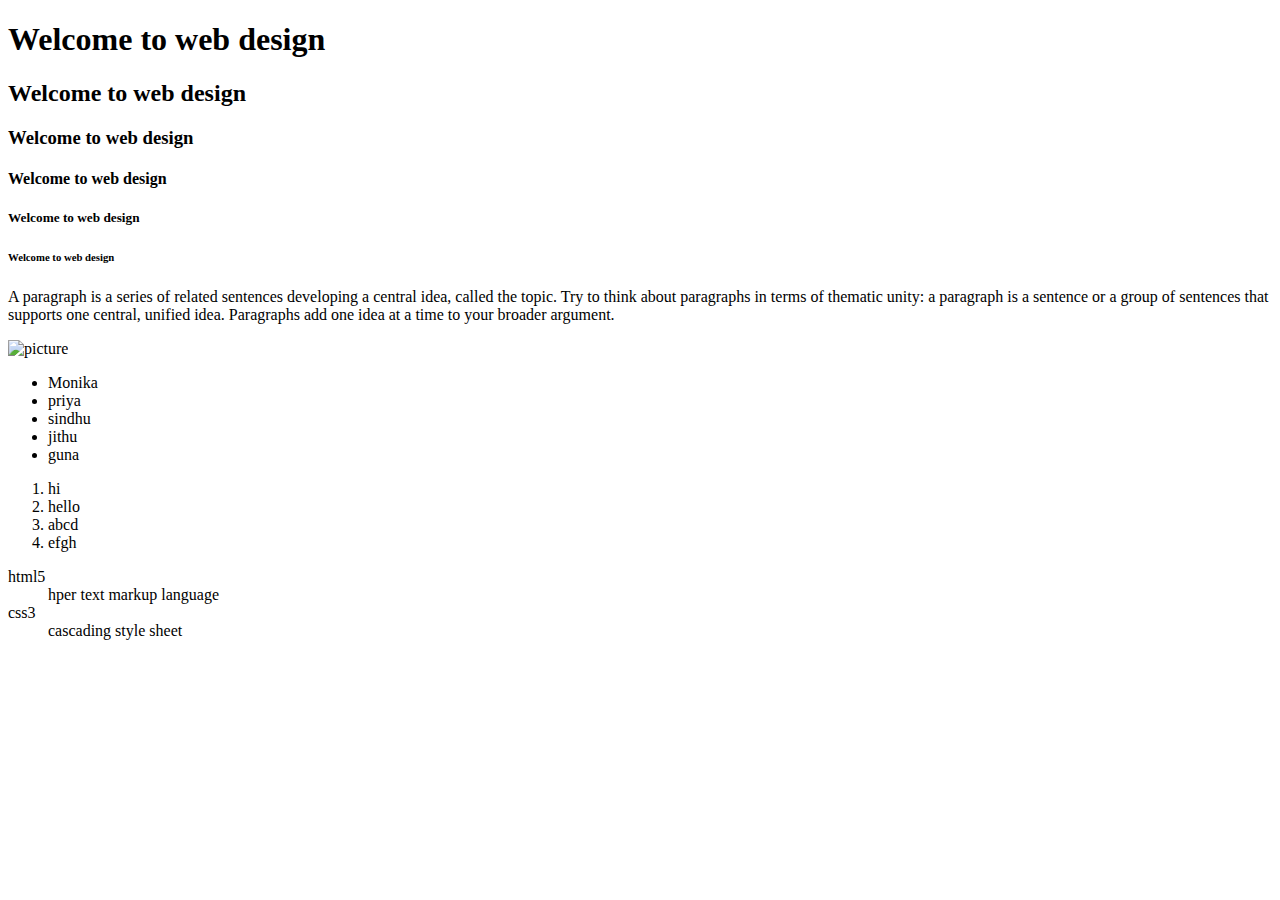
==== html5/index.html @ 9524ff6d "image added" ====
<!DOCTYPE html>
<html lang="en">
<head>
    <meta charset="UTF-8">
    <meta name="viewport" content="width=device-width, initial-scale=1.0">
    <title>Html practicsse</title>
</head>
<body>
    <h1>Welcome to web design</h1>
    <h2>Welcome to web design</h2>
    <h3>Welcome to web design</h3>
    <h4>Welcome to web design</h4>
    <h5>Welcome to web design</h5>
    <h6>Welcome to web design</h6>
    <p>A paragraph is a series of related sentences developing a central idea, called the topic. Try to think about paragraphs in terms of thematic unity: a paragraph is a sentence or a group of sentences that supports one central, unified idea. Paragraphs add one idea at a time to your broader argument.</p>
    <img src="1.JPG" width="40%" length="30%" alt="picture">
<!-- lists in html-->
<ul type="disc">
    <li>Monika</li>
    <li>priya</li>
    <li>sindhu</li>
    <li>jithu</li>
    <li>guna</li>
</ul>
<ol type="square">
    <li>hi</li>
    <li>hello</li>
    <li>abcd</li>
    <li>efgh</li>
</ol>
<dl>
    <dt>html5</dt>
    <dd>hper text markup language</dd>
    <dt>css3</dt>
    <dd>cascading style sheet</dd>
</dl>

</body>
</html>
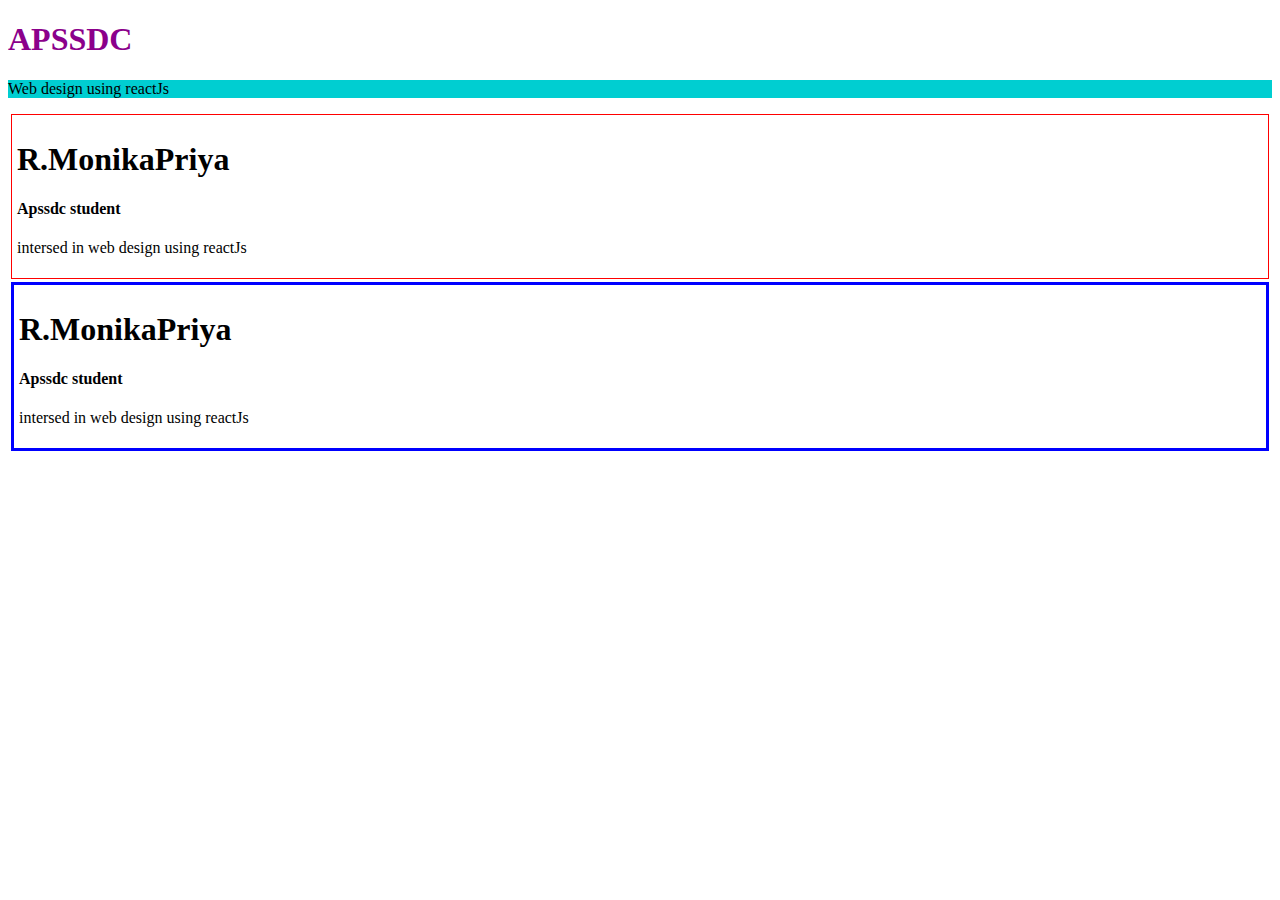
==== commit 759314ee: "dynamic data added" ====
--- a/html5/index.html
+++ b/html5/index.html
@@ -4,9 +4,23 @@
     <meta charset="UTF-8">
     <meta name="viewport" content="width=device-width, initial-scale=1.0">
     <title>Html practicsse</title>
+    <style type="text/css">
+    #details{
+        border: 1px solid red;
+        margin: 3px;
+        padding: 5px;
+    }
+    .data{
+        border: 3px solid blue;
+    }
+    .details{
+        padding: 5px;
+        margin: 3px;
+    } 
+    </style>
 </head>
 <body>
-    <h1>Welcome to web design</h1>
+<!--   <h1>Welcome to web design</h1>
     <h2>Welcome to web design</h2>
     <h3>Welcome to web design</h3>
     <h4>Welcome to web design</h4>
@@ -14,7 +28,6 @@
     <h6>Welcome to web design</h6>
     <p>A paragraph is a series of related sentences developing a central idea, called the topic. Try to think about paragraphs in terms of thematic unity: a paragraph is a sentence or a group of sentences that supports one central, unified idea. Paragraphs add one idea at a time to your broader argument.</p>
     <img src="1.JPG" width="40%" length="30%" alt="picture">
-<!-- lists in html-->
 <ul type="disc">
     <li>Monika</li>
     <li>priya</li>
@@ -34,6 +47,79 @@
     <dt>css3</dt>
     <dd>cascading style sheet</dd>
 </dl>
-
+<table border="1">
+    <tr>
+        <th>S.No</th>
+        <th>Name</th>
+        <th>Age</th>
+        <th>Salary</th>
+        <th>profession</th>
+    </tr>
+    <tr>
+        <td>1</td>
+        <td>Janu</td>
+        <td>20</td>
+        <td>30000</td>
+        <td>police</td>
+    </tr>
+    <tr>
+        <td>2</td>
+        <td>harshitha</td>
+        <td>22</td>
+        <td>40000</td>
+        <td>doctor</td>
+    </tr>
+    <tr>
+        <td>3</td>
+        <td>Monikapriya</td>
+        <td>21</td>
+        <td>50000</td>
+        <td>engineer</td>
+    </tr>
+    <tr>
+        <td>4</td>
+        <td>nadiya</td>
+        <td>21</td>
+        <td>30000</td>
+        <td>professors</td>
+    </tr>
+</table>
+<div style="background-color: aquamarine;">
+    <h1 style="color: rgb(211, 150, 211);">R.MonikaPriya</h1>
+    <h4>monikapriya0123@gmail.com</h4>
+    <p style="background-color: darkgreen;">i am apssdc student</p>
+</div>
+Forms in HTML
+<form>
+    <label for="Username">Username:</label>
+    <br>
+    <input type="text" name="Username">
+    <br>
+    <label for="gender">Gender:</label>
+    <input type="radio" name="Gender" value="male">Male
+    <input type="radio" name="Gender" value="female">Female
+    <br>
+    <fieldset>
+    <legend>languages known:</legend>
+    <label for="telugu">Telugu</label>
+    <input type="checkbox" name="telugu" value="telugu">
+    <label for="Hindi">Hindi</label>
+    <input type="checkbox" name="Hindi" value="Hindi">
+    <label for="English">English</label>
+    <input type="checkbox" name="English" value="English">
+</fieldset>
+</form>-->
+<h1 style="color: darkmagenta;">APSSDC</h1>
+<p style="background-color: darkturquoise;">Web design using reactJs</p>
+<div id="details">
+    <h1>R.MonikaPriya</h1>
+    <h4>Apssdc student</h4>
+    <p>intersed in web design using reactJs</p>
+</div>
+<div class="details data">
+    <h1>R.MonikaPriya</h1>
+    <h4>Apssdc student</h4>
+    <p>intersed in web design using reactJs</p>
+</div>
 </body>
 </html>